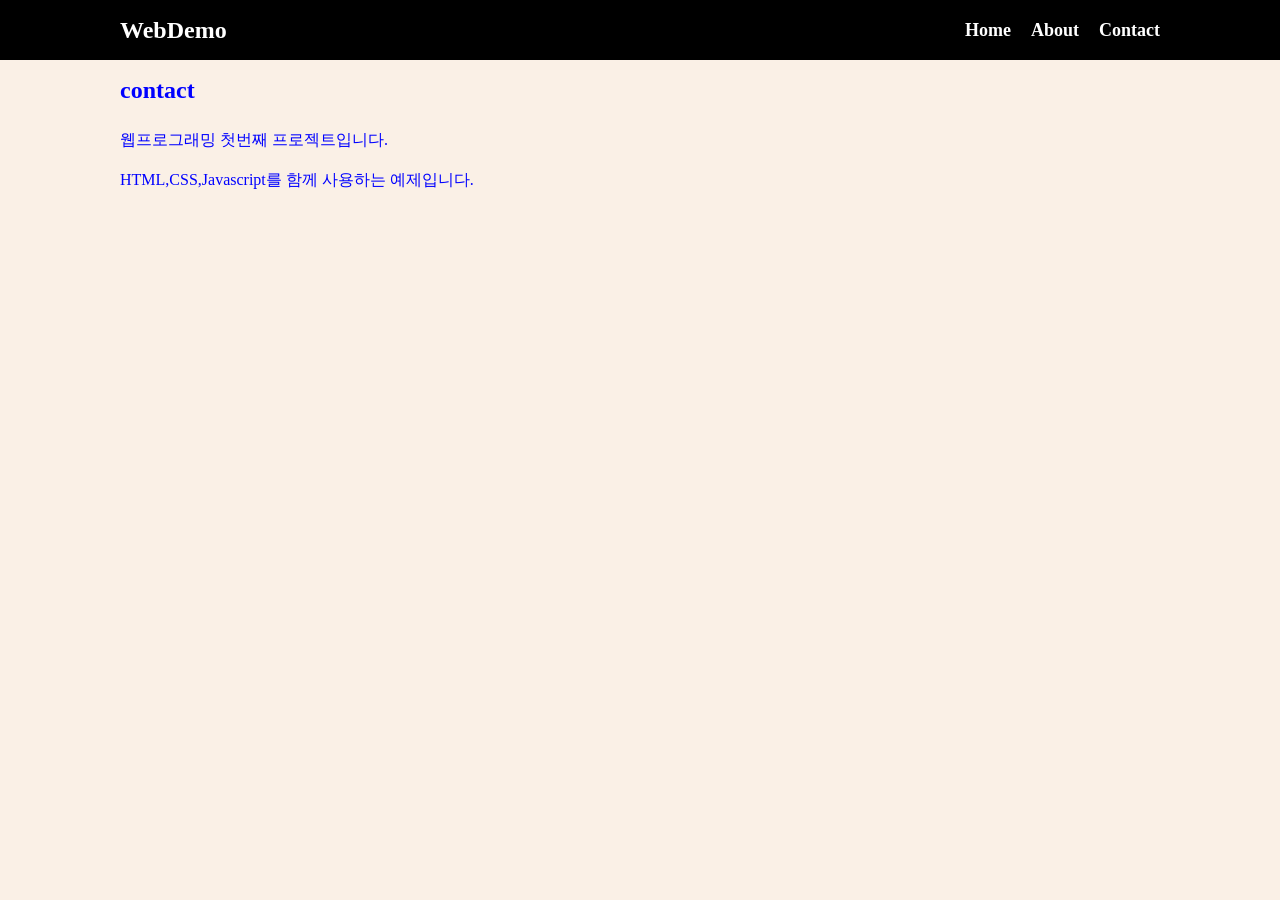
==== about.html @ aa46dbff "v1.0" ====
<!DOCTYPE html>
<html lang="en">
  <head>
    <meta charset="UTF-8" />
    <meta http-equiv="X-UA-Compatible" content="IE=edge" />
    <meta name="viewport" content="width=device-width, initial-scale=1.0" />
    <title>웹프로그래밍데모</title>
    <link rel="stylesheet" href="style.css" />
  </head>
  <body>
    <!--메뉴-->
    <nav class="navbar">
      <div class="container">
        <div class="logo">WebDemo</div>

        <ul class="nav">
          <li>
            <a href='/'>Home</a>
          </li>
          <li>
            <a href='/about'>About</a>
          </li>
          <li>
            <a href='/contact'>Contact</a>
          </li>
        </ul>
      </div>
    </nav>

    <!--메인 섹션-->
    <section class="main">
      <div class ="container">
    <h1>contact</h1>
    <p>웹프로그래밍 첫번째 프로젝트입니다.</p>
    <p>HTML,CSS,Javascript를 함께 사용하는 예제입니다.</p>
      </div> 
   </section>

   <script src="main.js"></script>
  </body>
</html>
---- style.css ----
* {
  box-sizing: border-box;
  padding: 0;
  margin: 0;
}

body {
  font-size: 16px;
  line-height: 1.5;
  color: #333;
  background: linen;
}

ul {
  list-style-type: none;
}

.container {
  max-width: 1100px;
  margin: 0 auto;
  padding: 0 30px;
}

.main {
  color: blue;
  line-height: 2.5;
}

.navbar {
  background-color: black;
  color: #fff;
  height: 60px;
}

.navbar .container {
  display: flex;
  flex-direction: row;
  justify-content: space-between;
  align-items: center;
  height: 100%;
}

.navbar ul {
  display: flex;
  flex-direction: row;
}

.navbar ul li {
  margin-left: 20px;
}

.navbar .logo {
  font-size: x-large;
  font-weight: bold;
}

.navbar a {
  color: #fff;
  text-decoration: none;
  font-size: 18px;
  font-weight: bold;
}

.navbar a:hover {
  border-bottom: 2px #fff solid;
  color: #ddd;
}

button {
  padding: 5px 10px;
  margin: 5px 10px;
  font-size: large;
  font-style: italic;
  background-color: lightgray;
  border-width: 0;
  border-width: 1px;
  border-radius: 5px 10px;
}
button:hover [
  color

]
c
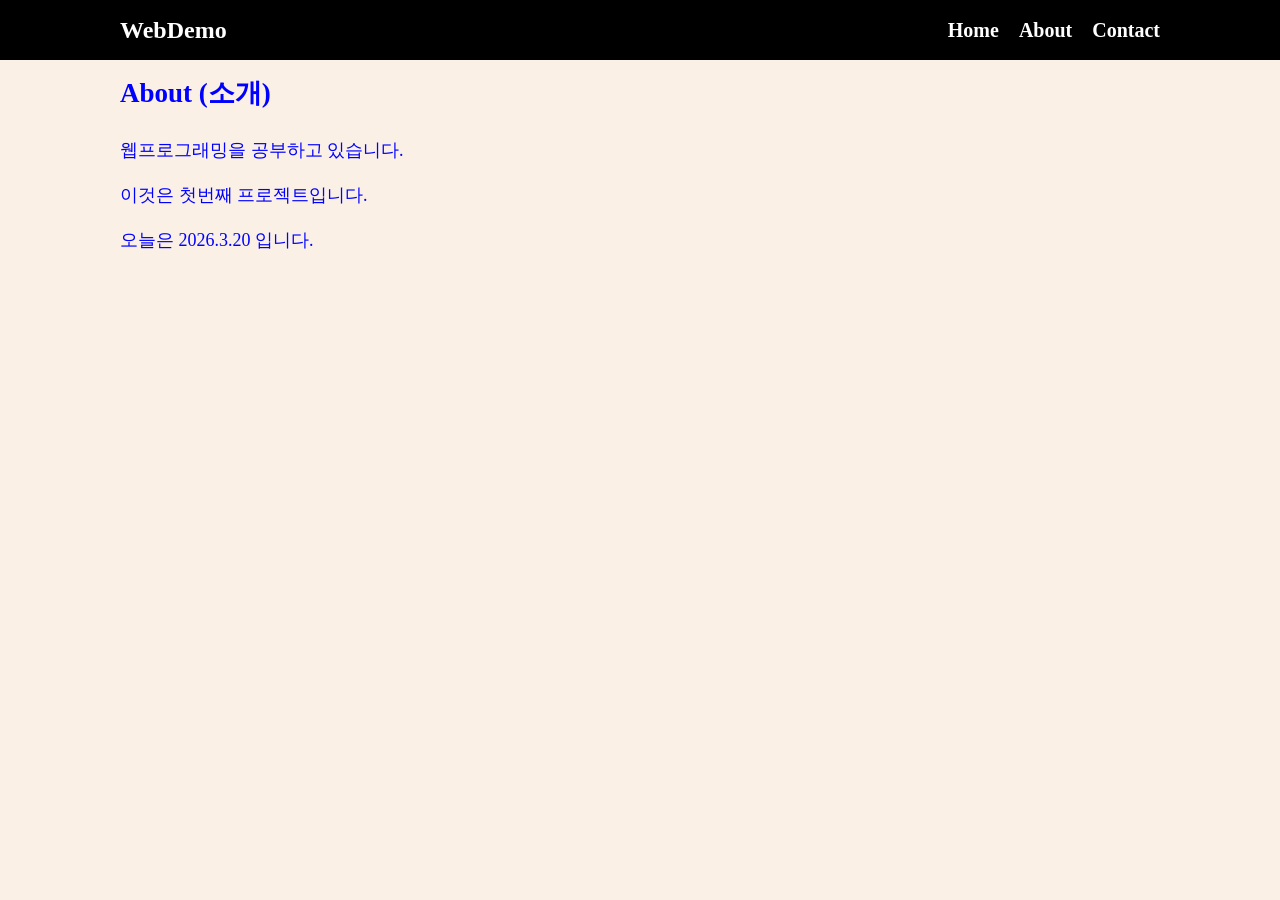
==== commit 136abe63: "프로젝트 파일 업데이트" ====
--- a/about.html
+++ b/about.html
@@ -1,41 +1,40 @@
-<!DOCTYPE html>
+<!doctype html>
 <html lang="en">
   <head>
     <meta charset="UTF-8" />
-    <meta http-equiv="X-UA-Compatible" content="IE=edge" />
     <meta name="viewport" content="width=device-width, initial-scale=1.0" />
-    <title>웹프로그래밍데모</title>
+    <title>웹프로그래밍 데모</title>
     <link rel="stylesheet" href="style.css" />
   </head>
   <body>
-    <!--메뉴-->
+    <!-- 여기는 메뉴입니다. -->
     <nav class="navbar">
       <div class="container">
         <div class="logo">WebDemo</div>
-
         <ul class="nav">
           <li>
-            <a href='/'>Home</a>
+            <a href="/">Home</a>
           </li>
           <li>
-            <a href='/about'>About</a>
+            <a href="/about.html">About</a>
           </li>
           <li>
-            <a href='/contact'>Contact</a>
+            <a href="/contact.html">Contact</a>
           </li>
         </ul>
       </div>
-    </nav>
+    </nav
+    <!-- 메인 섹션  -->
+    <section class="main">
+      <div class="container">
+        <h1>About (소개)</h1>
 
-    <!--메인 섹션-->
-    <section class="main">
-      <div class ="container">
-    <h1>contact</h1>
-    <p>웹프로그래밍 첫번째 프로젝트입니다.</p>
-    <p>HTML,CSS,Javascript를 함께 사용하는 예제입니다.</p>
-      </div> 
-   </section>
+        <p>웹프로그래밍을 공부하고 있습니다.</p>
+        <p>이것은 첫번째 프로젝트입니다.</p>
+        <p>오늘은 2026.3.20 입니다.</p>
+      </div>
+    </section>
 
-   <script src="main.js"></script>
+    <script src="main.js"></script>
   </body>
 </html>
--- a/style.css
+++ b/style.css
@@ -5,10 +5,10 @@
 }
 
 body {
-  font-size: 16px;
+  color: #333;
+  background-color: linen;
+  font-size: 18px;
   line-height: 1.5;
-  color: #333;
-  background: linen;
 }
 
 ul {
@@ -18,7 +18,7 @@
 .container {
   max-width: 1100px;
   margin: 0 auto;
-  padding: 0 30px;
+  padding: 0px 30px;
 }
 
 .main {
@@ -28,7 +28,7 @@
 
 .navbar {
   background-color: black;
-  color: #fff;
+  color: white;
   height: 60px;
 }
 
@@ -49,36 +49,34 @@
   margin-left: 20px;
 }
 
-.navbar .logo {
-  font-size: x-large;
-  font-weight: bold;
-}
-
 .navbar a {
-  color: #fff;
+  color: white;
   text-decoration: none;
-  font-size: 18px;
+  font-size: 20px;
   font-weight: bold;
 }
 
 .navbar a:hover {
   border-bottom: 2px #fff solid;
-  color: #ddd;
+  color: #aaa;
+}
+
+.navbar .logo {
+  font-size: x-large;
+  font-weight: bolder;
 }
 
 button {
   padding: 5px 10px;
-  margin: 5px 10px;
+  margin: 5px;
   font-size: large;
-  font-style: italic;
+  font-weight: bold;
   background-color: lightgray;
-  border-width: 0;
-  border-width: 1px;
-  border-radius: 5px 10px;
+  border-width: 1;
+  border-radius: 5px;
 }
-button:hover [
-  color
 
-]
-c
-
+button:hover {
+  color: red;
+  background-color: rgb(235, 235, 94);
+}
